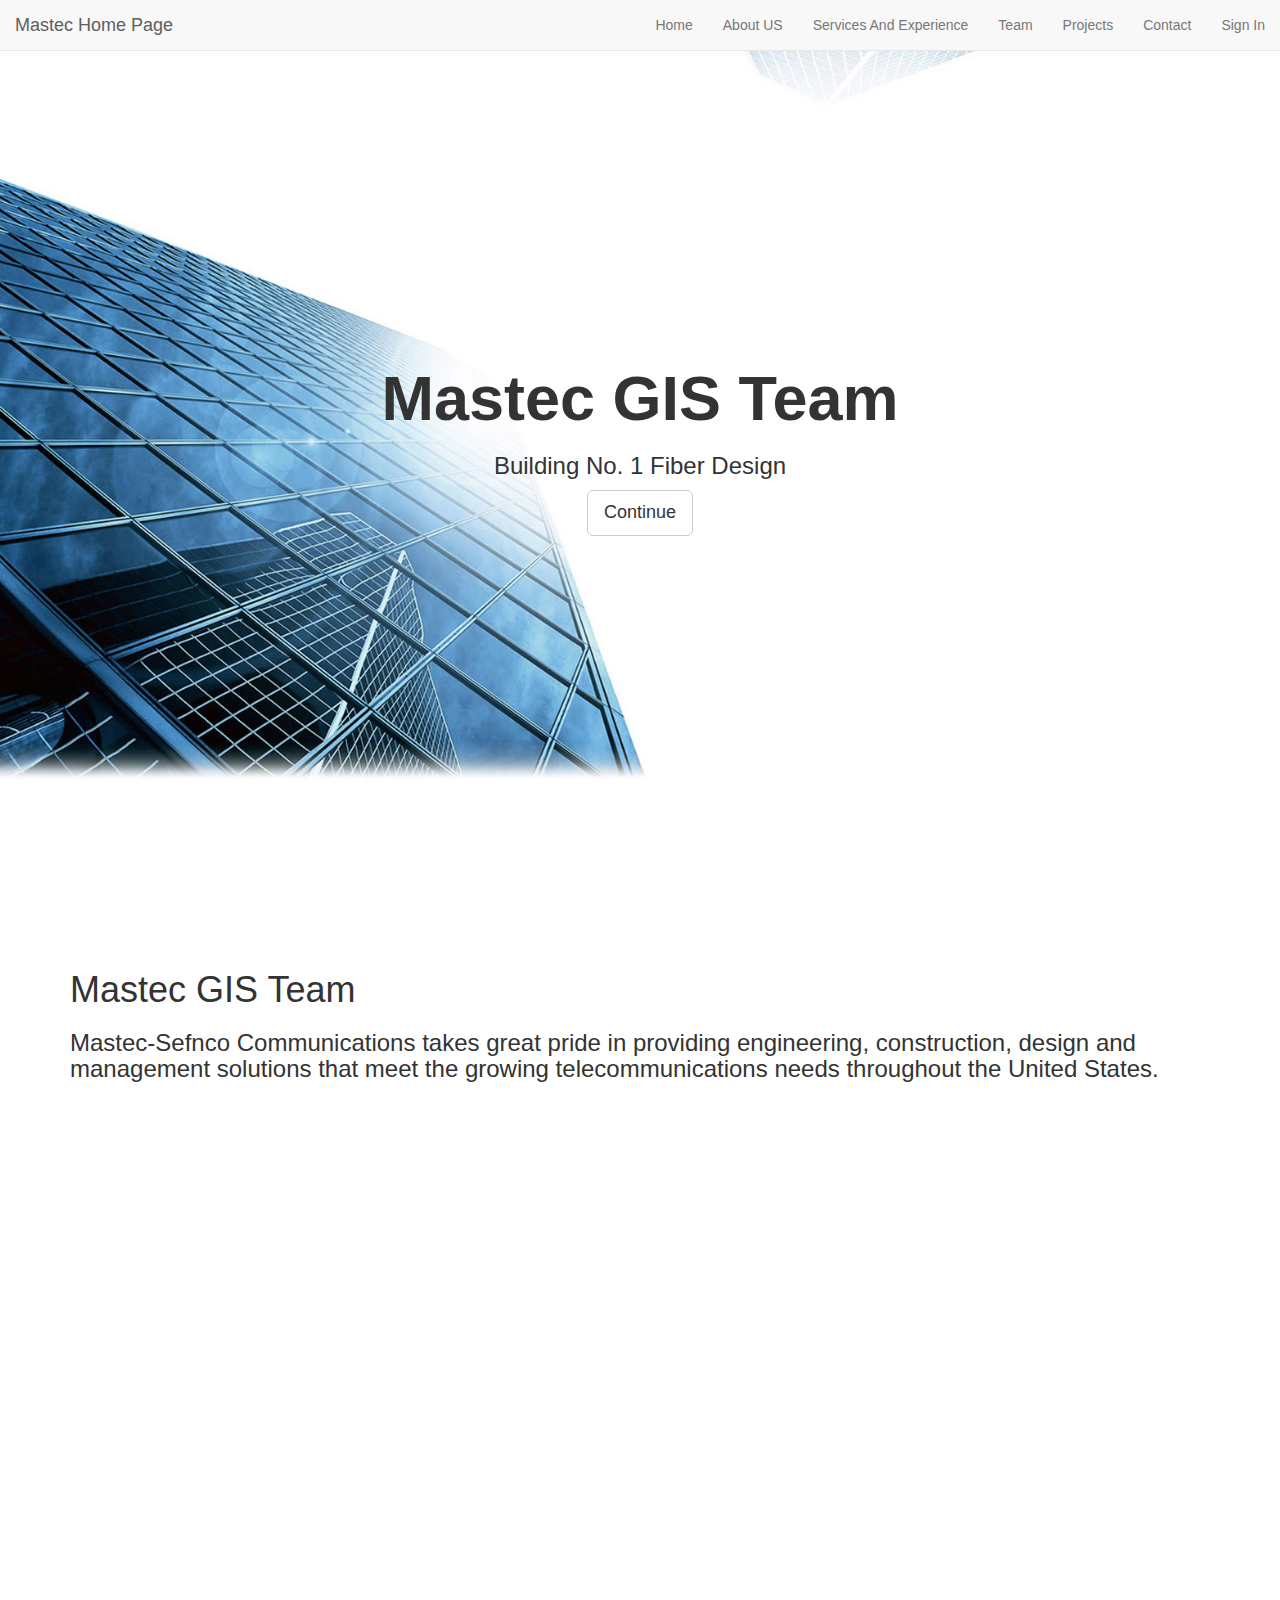
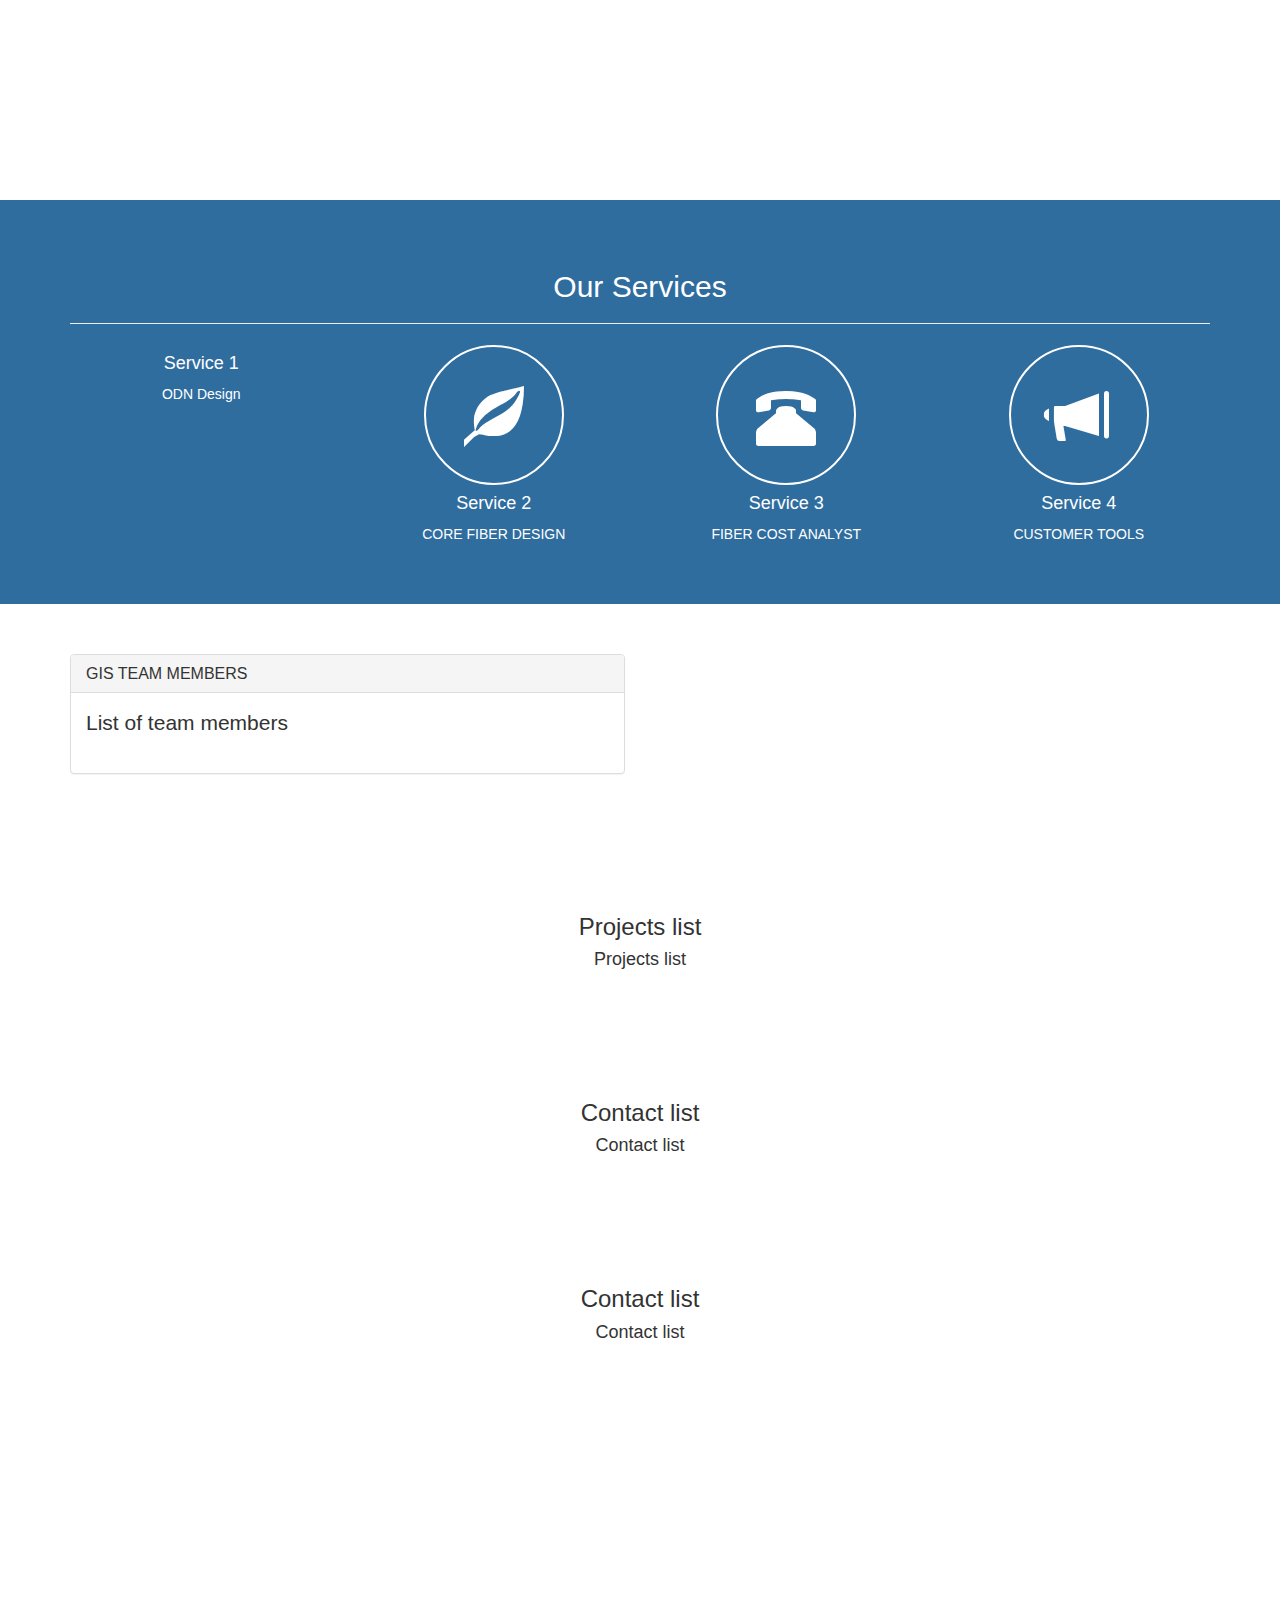
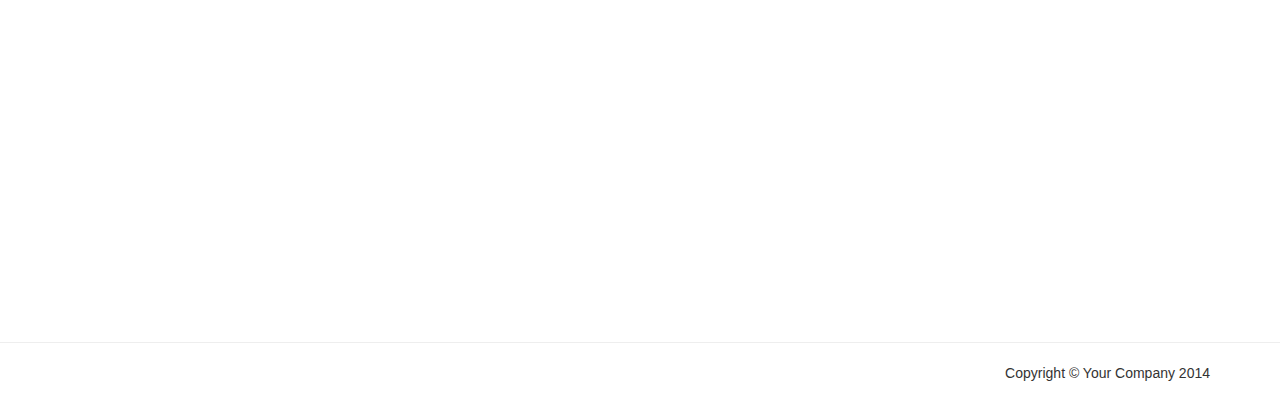
==== index.html @ bc609cee "Update index.html" ====
<!DOCTYPE html>
<html lang="en" >
<head>
  <meta charset="utf-8" />
  <meta name="author" content="Script Tutorials" />
  <title>Mastec GIS Team</title>
  <meta name="viewport" content="width=device-width, initial-scale=1.0, maximum-scale=1.0, user-scalable=no">

  <!-- attach CSS styles -->
  <link href="css/bootstrap.min.css" rel="stylesheet">
  <link href="css/style.css" rel="stylesheet" />
</head>
<body>

  <!-- navigation panel -->
  <nav class="navbar navbar-default navbar-fixed-top" role="navigation">
    <div class="container-fluid">
      <!-- Brand and toggle get grouped for better mobile display -->
      <div class="navbar-header">
        <button type="button" class="navbar-toggle" data-toggle="collapse" data-target="#navbar-collapse-main">
          <span class="sr-only">Toggle navigation</span>
          <span class="icon-bar"></span>
          <span class="icon-bar"></span>
          <span class="icon-bar"></span>
        </button>
        <a class="navbar-brand" href="http://www.mastec.com" target="_blank">Mastec Home Page</a>
      </div>

      <div class="collapse navbar-collapse" id="navbar-collapse-main">
        <ul class="nav navbar-nav navbar-right">
          <li><a href="#home">Home</a></li>
          <li><a href="#about">About US </a></li>
          <li><a href="#services">Services And Experience</a></li>
          <li><a href="#team">Team</a></li>
          <li><a href="#projects">Projects</a></li>
          <li><a href="#contact">Contact</a></li>
          <li><a href="https://www.arcgis.com/sharing/rest/oauth2/authorize?">Sign In</a></li>
         <!---- <li><a href="http://www.script-tutorials.com/bootstrap-one-page-template-with-parallax-effect/">Back to tutorial</a></li> -->
        </ul>
      </div><!-- /.navbar-collapse -->
    </div><!-- /.container-fluid -->
  </nav>

  <!-- first section - Home -->
  <div id="home" class="home">
    <div class="text-vcenter">
      <h1>Mastec GIS Team</h1>
      <h3>Building No. 1 Fiber Design</h3>
      <a href="#about" class="btn btn-default btn-lg">Continue</a>
    </div>
  </div>
  <!-- /first section -->

    <!-- second section - About -->
    <div id="about" class="pad-section">
      <div class="container">
        <h1>Mastec GIS Team</h1>
        <h3>Mastec-Sefnco Communications takes great pride in providing engineering, construction, design and management solutions that meet the growing telecommunications needs throughout the United States.
        </h3>
        
      </div>
    </div>
    <!-- /second section -->



  <!-- third section - Services -->
  <div id="services" class="pad-section">
    <div class="container">
      <h2 class="text-center">Our Services</h2> <hr />
      <div class="row text-center">
        <div class="col-sm-3 col-xs-6">
    
          <h4>Service 1</h4>
          <p>ODN Design</p>
        </div>
        <div class="col-sm-3 col-xs-6">
          <i class="glyphicon glyphicon-leaf"> </i>
          <h4>Service 2</h4>
          <p>CORE FIBER DESIGN</p>
        </div>
        <div class="col-sm-3 col-xs-6">
          <i class="glyphicon glyphicon-phone-alt"> </i>
          <h4>Service 3</h4>
          <p>FIBER COST ANALYST</p>
        </div>
        <div class="col-sm-3 col-xs-6">
          <i class="glyphicon glyphicon-bullhorn"> </i>
          <h4>Service 4</h4>
          <p>CUSTOMER TOOLS</p>
        </div>
      </div>
    </div>
  </div>
  <!-- /third section -->

  <!-- fourth section - Team -->
  <div id="team" class="pad-section">
    <div class="container">
      <div class="row">
        <div class="col-sm-6">
          <div class="panel panel-default">
            <div class="panel-heading">
              <h2 class="panel-title">GIS TEAM MEMBERS</h2>
            </div>
            <div class="panel-body lead">
              List of team members
            </div>
          </div>
        </div>

        </div>
      </div>
    </div>
  </div>
  <!-- /fourth section -->

  <!-- fifth section -->
  <div id="projects" class="pad-section">
    <div class="container">
      <div class="row">
        <div class="col-sm-12 text-center">
          <h3>Projects list</h3>
          <h4>Projects list</h4>
        </div>
      </div>
    </div>
  </div>
  <!-- /fifth section -->

  
  <!-- sixth section -->
  <div id="contact" class="pad-section">
    <div class="container">
      <div class="row">
        <div class="col-sm-12 text-center">
          <h3>Contact list</h3>
          <h4>Contact list</h4>
        </div>
      </div>
    </div>
  </div>
  <!-- /sixth section -->


    <!-- seventh section -->
    <div id="sign_in" class="pad-section">
      <div class="container">
        <div class="row">
          <div class="col-sm-12 text-center">
            <h3>Contact list</h3>
            <h4>Contact list</h4>
          </div>
        </div>
      </div>
    </div>

    <script>
      var clientID = 'uoiMRafhECiH5uNE';
      var accessToken;
      var callbacks = [];
      var protocol = window.location.protocol;
      var callbackPage = protocol + '//esri.github.io/esri-leaflet/examples/oauth/callback.html';
    
      var authPane = document.getElementById('auth');
      var signInButton = document.getElementById('sign-in');
    
      // this function will open a window and start the oauth process
      function oauth (callback) {
        if (accessToken) {
          callback(accessToken);
        } else {
          callbacks.push(callback);
          window.open('https://www.arcgis.com/sharing/oauth2/authorize?client_id=' + clientID + '&response_type=token&expiration=20160&redirect_uri=' + window.encodeURIComponent(callbackPage), 'oauth', 'height=400,width=600,menubar=no,location=yes,resizable=yes,scrollbars=yes,status=yes');
        }
      }
    
      // this function will be called when the oauth process is complete
      window.oauthCallback = function (token) {
        L.esri.get('https://www.arcgis.com/sharing/rest/portals/self', {
          token: token
        }, function (error, response) {
          if (error) {
            return;
          }
    
          authPane.innerHTML = '<label>Hi ' + response.user.username + ' your token is <input value="' + token + '"></label>';
        });
      };
    
      signInButton.addEventListener('click', function (e) {
        oauth();
        e.preventDefault();
      });
    
      // make a new map and basemap
      var map = L.map('map').setView([39.36, -96.19], 4);
      L.esri.basemapLayer('Gray').addTo(map);
    </script>
    <!-- /seventh section -->

  <!-- google map -->
  <div id="google_map"></div>
  <!-- /google map -->

  <!-- footer -->
  <footer>
    <hr />
    <div class="container">
      <p class="text-right">Copyright &copy; Your Company 2014</p>
    </div>
  </footer>
  <!-- /footer -->

  <!-- attach JavaScripts -->
  <script src="js/jquery-1.10.2.js"></script>
  <script src="js/bootstrap.min.js"></script>
  <script src="//maps.google.com/maps/api/js?sensor=true"></script>
  <script src="js/main.js"></script>
</body>
</html>
---- css/style.css ----
﻿/* ============================================================================================== 
This copyright notice must be kept untouched in the stylesheet at all times.
The original version of this stylesheet and the associated (x)html 
is available at http://www.script-tutorials.com/bootstrap-one-page-template-with-parallax-effect/
Copyright (c) Script Tutorials. All rights reserved.
This stylesheet and the associated (x)html may be modified in any way to fit your requirements.
================================================================================================= */

/* general styles */
html, body {
  height: 100%;
  width: 100%;
}

/* padded section */
.pad-section {
  padding: 50px 0;
}
.pad-section img {
  width: 100%;
}

/* vertical-centered text */
.text-vcenter {
  display: table-cell;
  text-align: center;
  vertical-align: middle;
}
.text-vcenter h1 {
  font-size: 4.5em;
  font-weight: 700;
  margin: 0;
  padding: 0;
}

/* additional sections */
#home {
  background: url(../images/home.jpg) no-repeat center center fixed; 
  display: table;
  height: 100%;
  position: relative;
  width: 100%;
  -webkit-background-size: cover;
  -moz-background-size: cover;
  -o-background-size: cover;
  background-size: cover;
}

#about {
  background: url(../images/home.jpg) no-repeat center center fixed; 
  display: table;
  height: 100%;
  position: relative;
  width: 100%;
  -webkit-background-size: cover;
  -moz-background-size: cover;
  -o-background-size: cover;
  background-size: cover;
}

#services {
  background-color: #306d9f;
  color: #ffffff;
}
#services .glyphicon {
  border: 2px solid #FFFFFF;
  border-radius: 50%;
  display: inline-block;
  font-size: 60px;
  height: 140px;
  line-height: 140px;
  text-align: center;
  vertical-align: middle;
  width: 140px;
}

#information {
  background: url(../images/estate.jpg) no-repeat center center fixed; 
  display: table;
  height: 800px;
  position: relative;
  width: 100%;
  -webkit-background-size: cover;
  -moz-background-size: cover;
  -o-background-size: cover;
  background-size: cover;
}
#information .panel {
  opacity: 0.85;
}

#google_map {
  height: 500px;
}

footer {
  padding: 20px 0;
}
footer .glyphicon {
  color: #333333;
  font-size: 60px;
}
footer .glyphicon:hover {
  color: #306d9f;
}
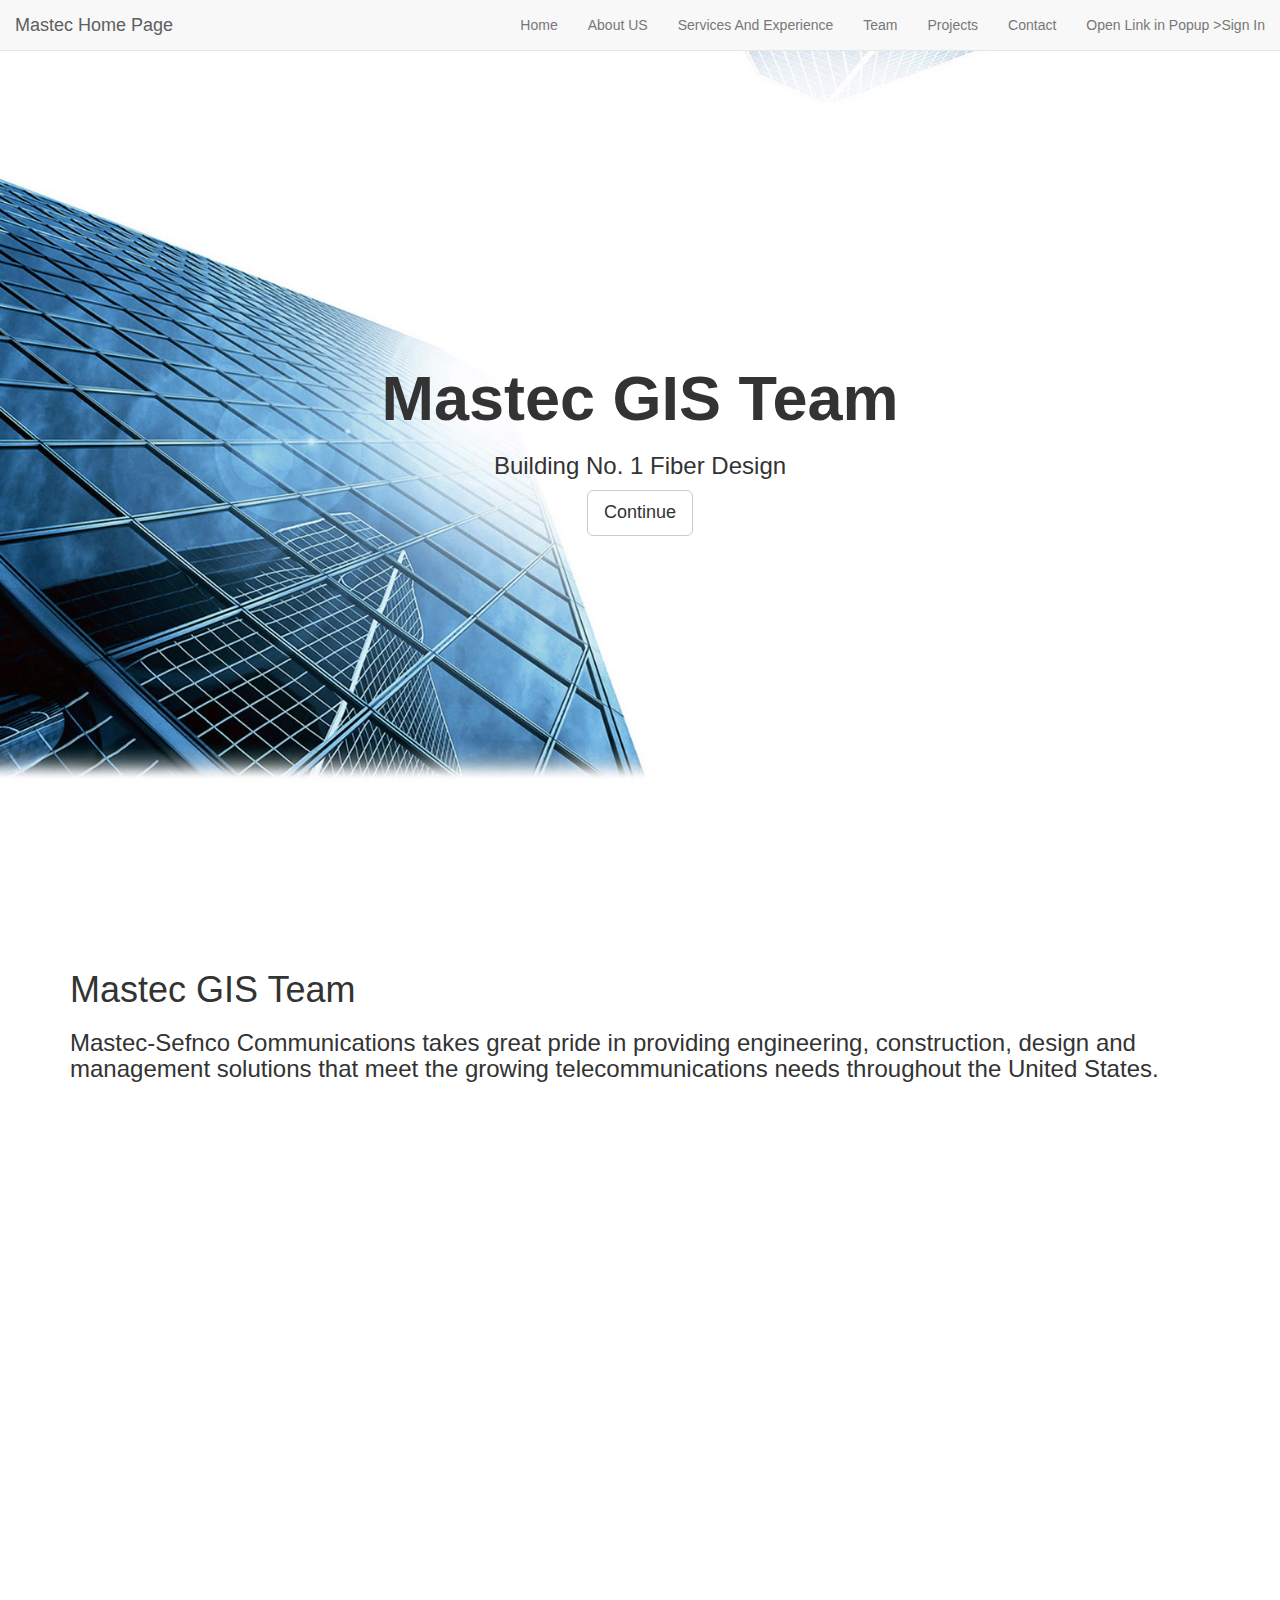
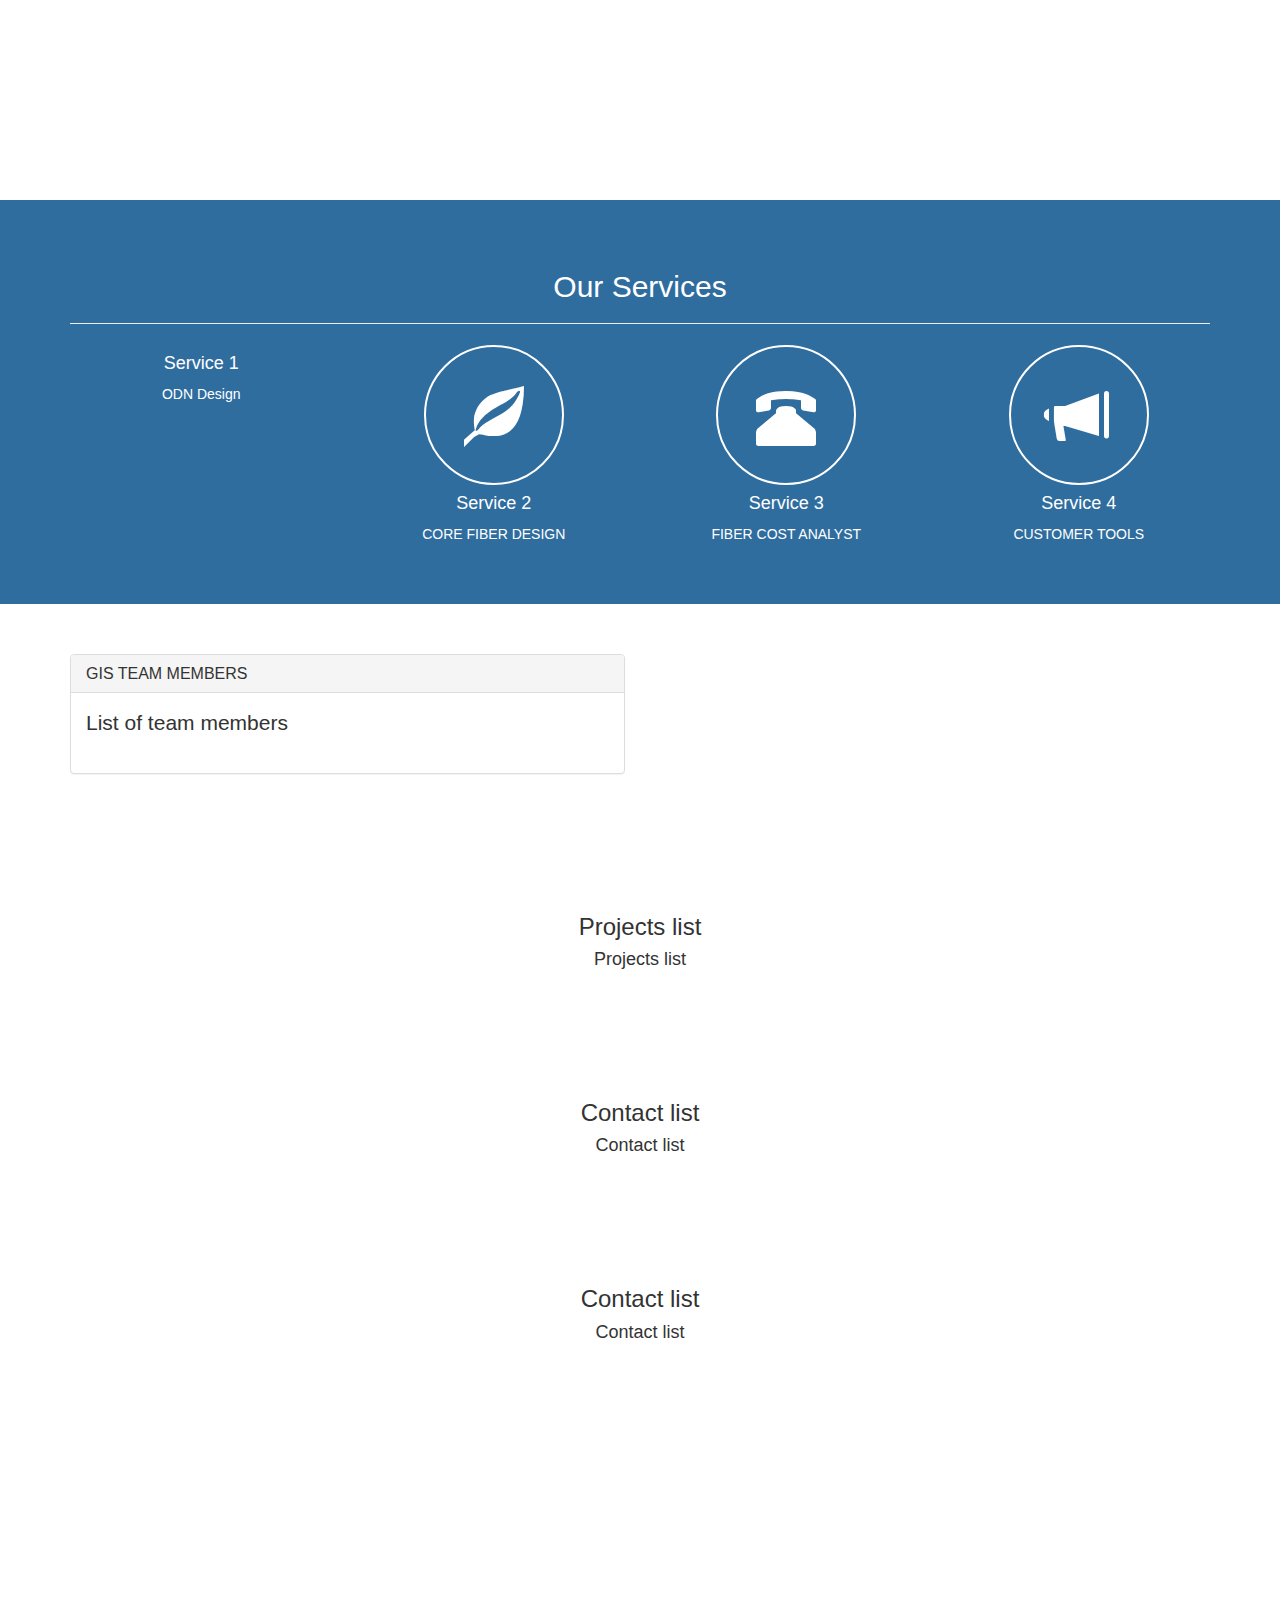
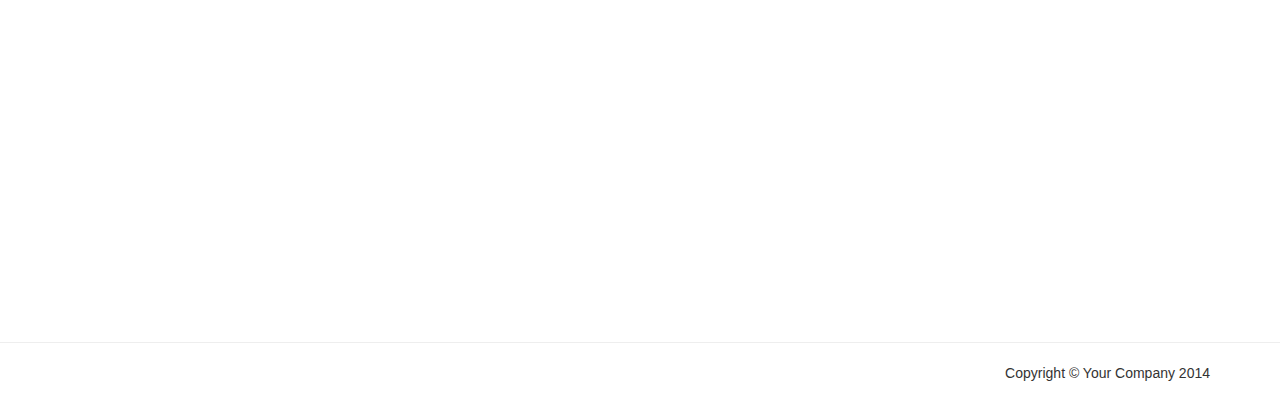
==== commit 26a69c4f: "Update index.html" ====
--- a/index.html
+++ b/index.html
@@ -34,7 +34,8 @@
           <li><a href="#team">Team</a></li>
           <li><a href="#projects">Projects</a></li>
           <li><a href="#contact">Contact</a></li>
-          <li><a href="https://www.arcgis.com/sharing/rest/oauth2/authorize?">Sign In</a></li>
+          <li><a href="sign.html" target ="popup" onclick ="window.open('sign.html','popup','width=600,height=600'); return false;">
+    Open Link in Popup >Sign In</a></li>
          <!---- <li><a href="http://www.script-tutorials.com/bootstrap-one-page-template-with-parallax-effect/">Back to tutorial</a></li> -->
         </ul>
       </div><!-- /.navbar-collapse -->
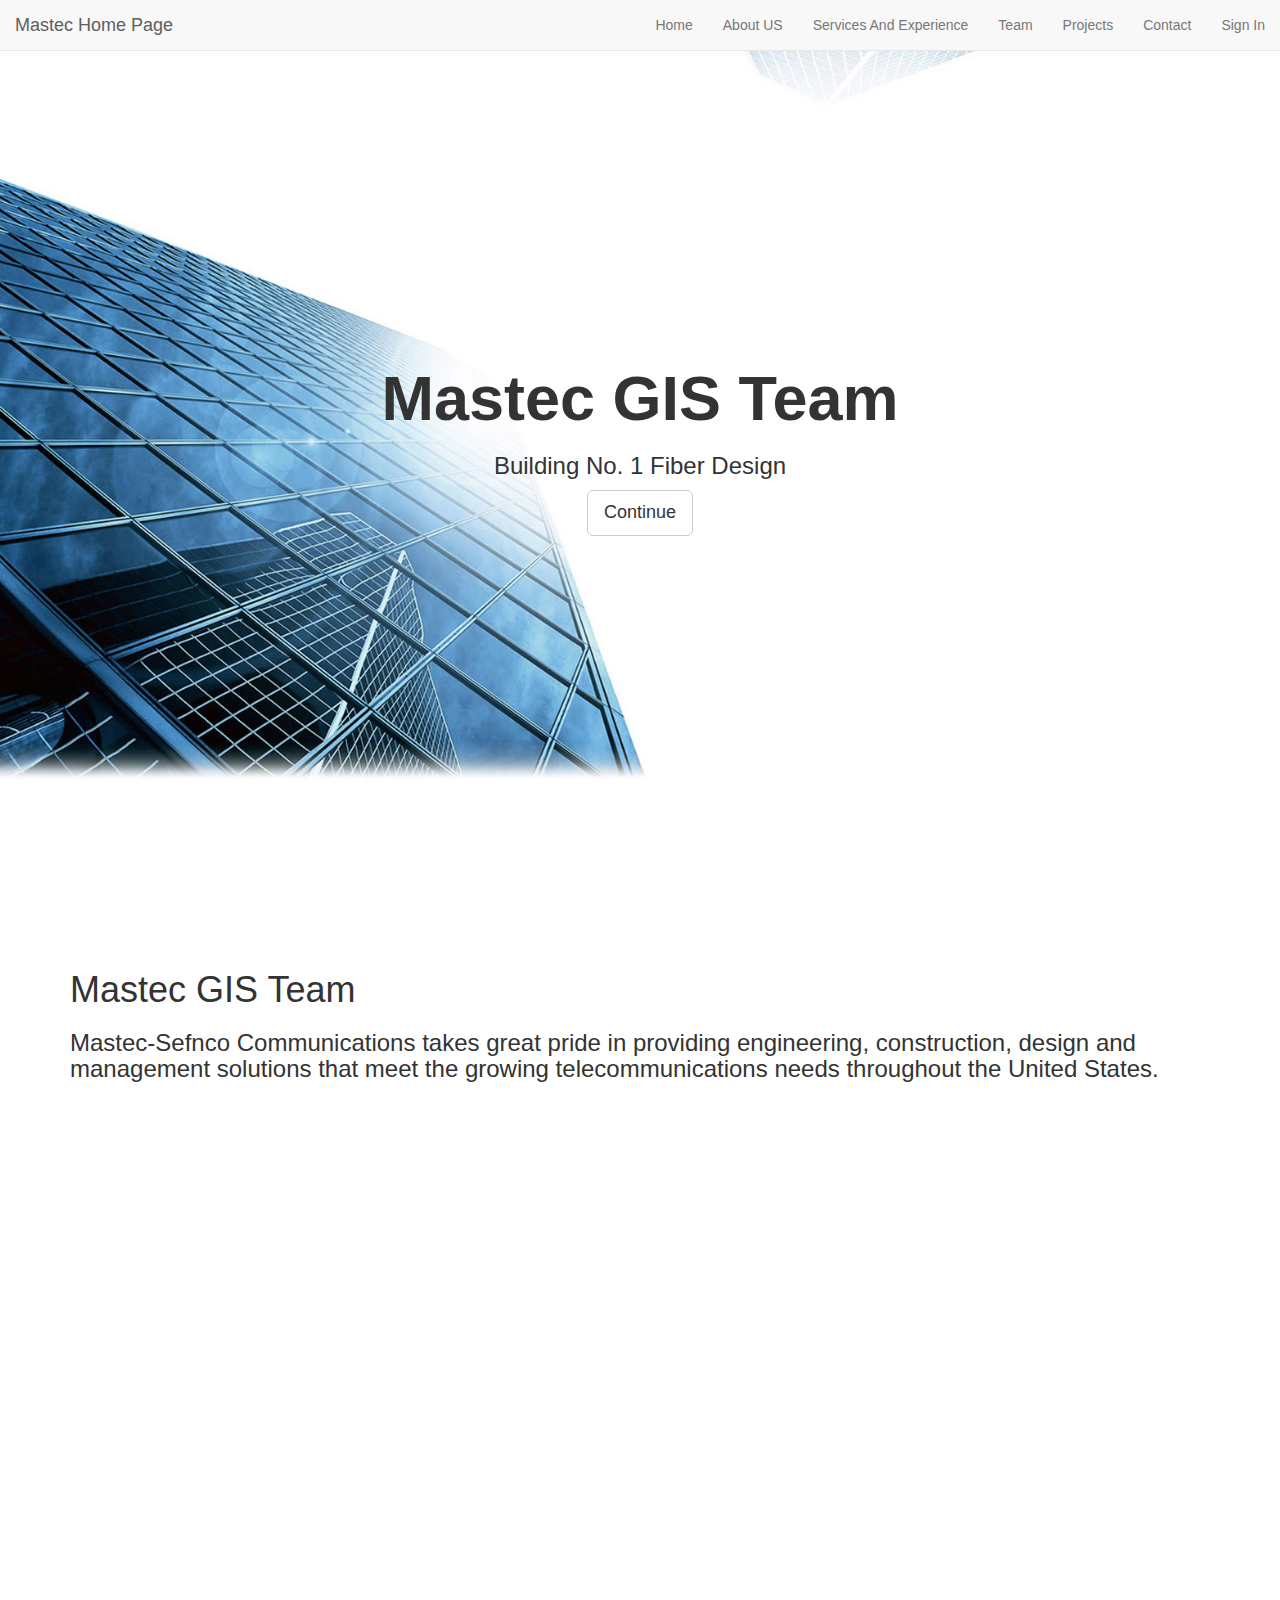
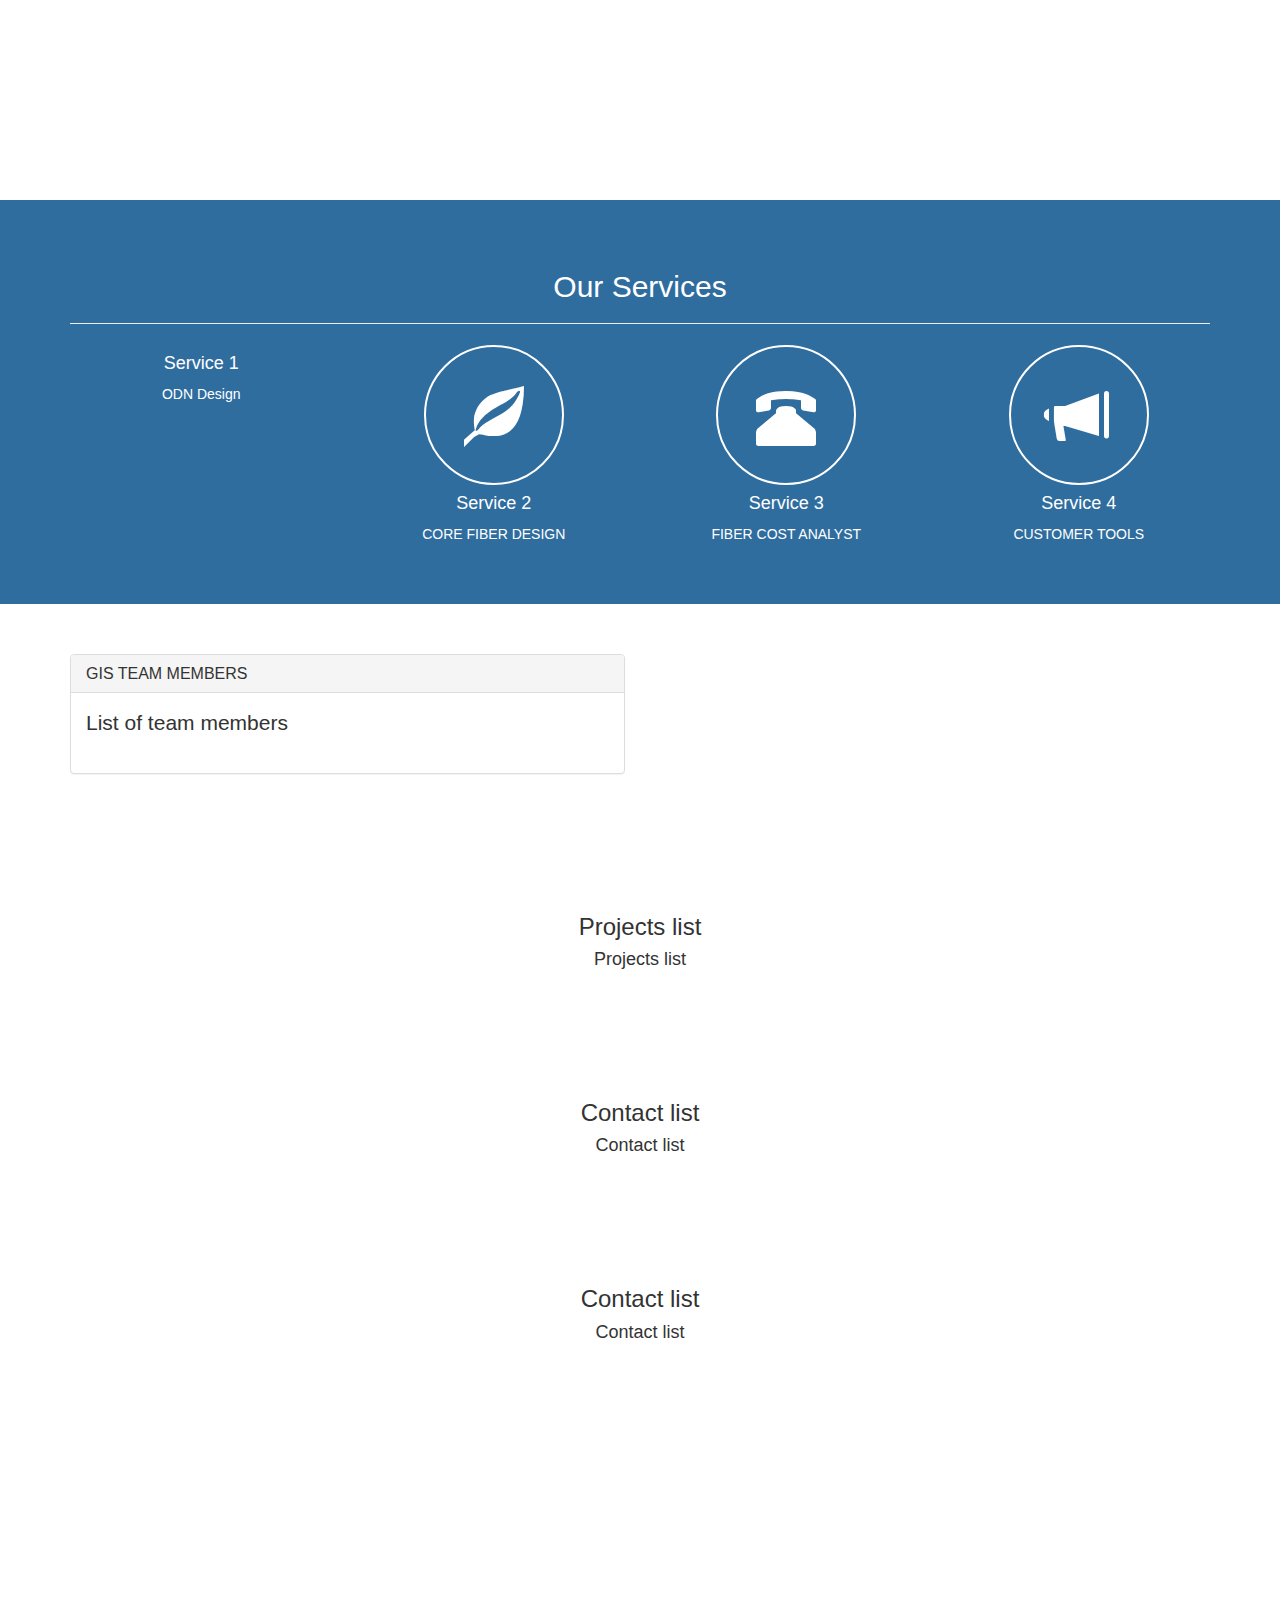
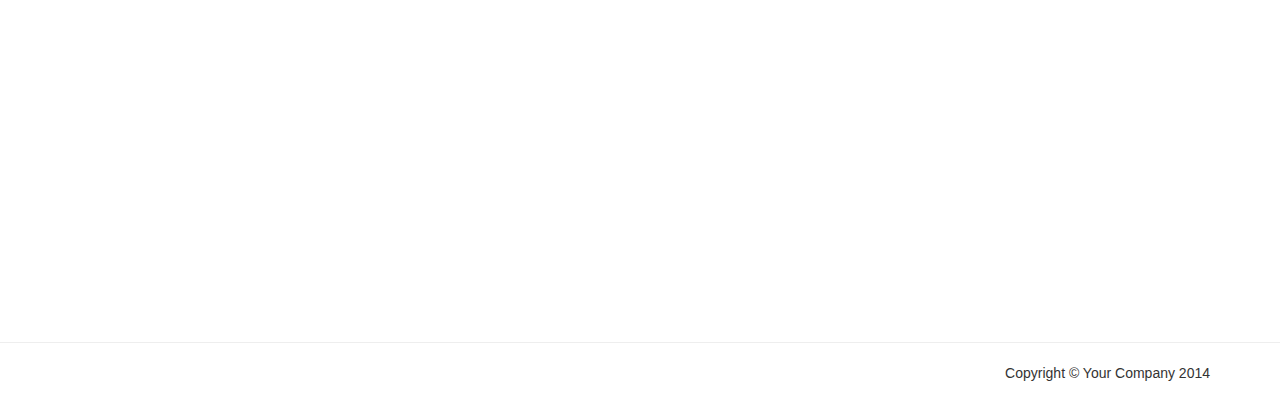
==== commit f6b43996: "Update index.html" ====
--- a/index.html
+++ b/index.html
@@ -35,7 +35,7 @@
           <li><a href="#projects">Projects</a></li>
           <li><a href="#contact">Contact</a></li>
           <li><a href="sign.html" target ="popup" onclick ="window.open('sign.html','popup','width=600,height=600'); return false;">
-    Open Link in Popup >Sign In</a></li>
+    Sign In</a></li>
          <!---- <li><a href="http://www.script-tutorials.com/bootstrap-one-page-template-with-parallax-effect/">Back to tutorial</a></li> -->
         </ul>
       </div><!-- /.navbar-collapse -->
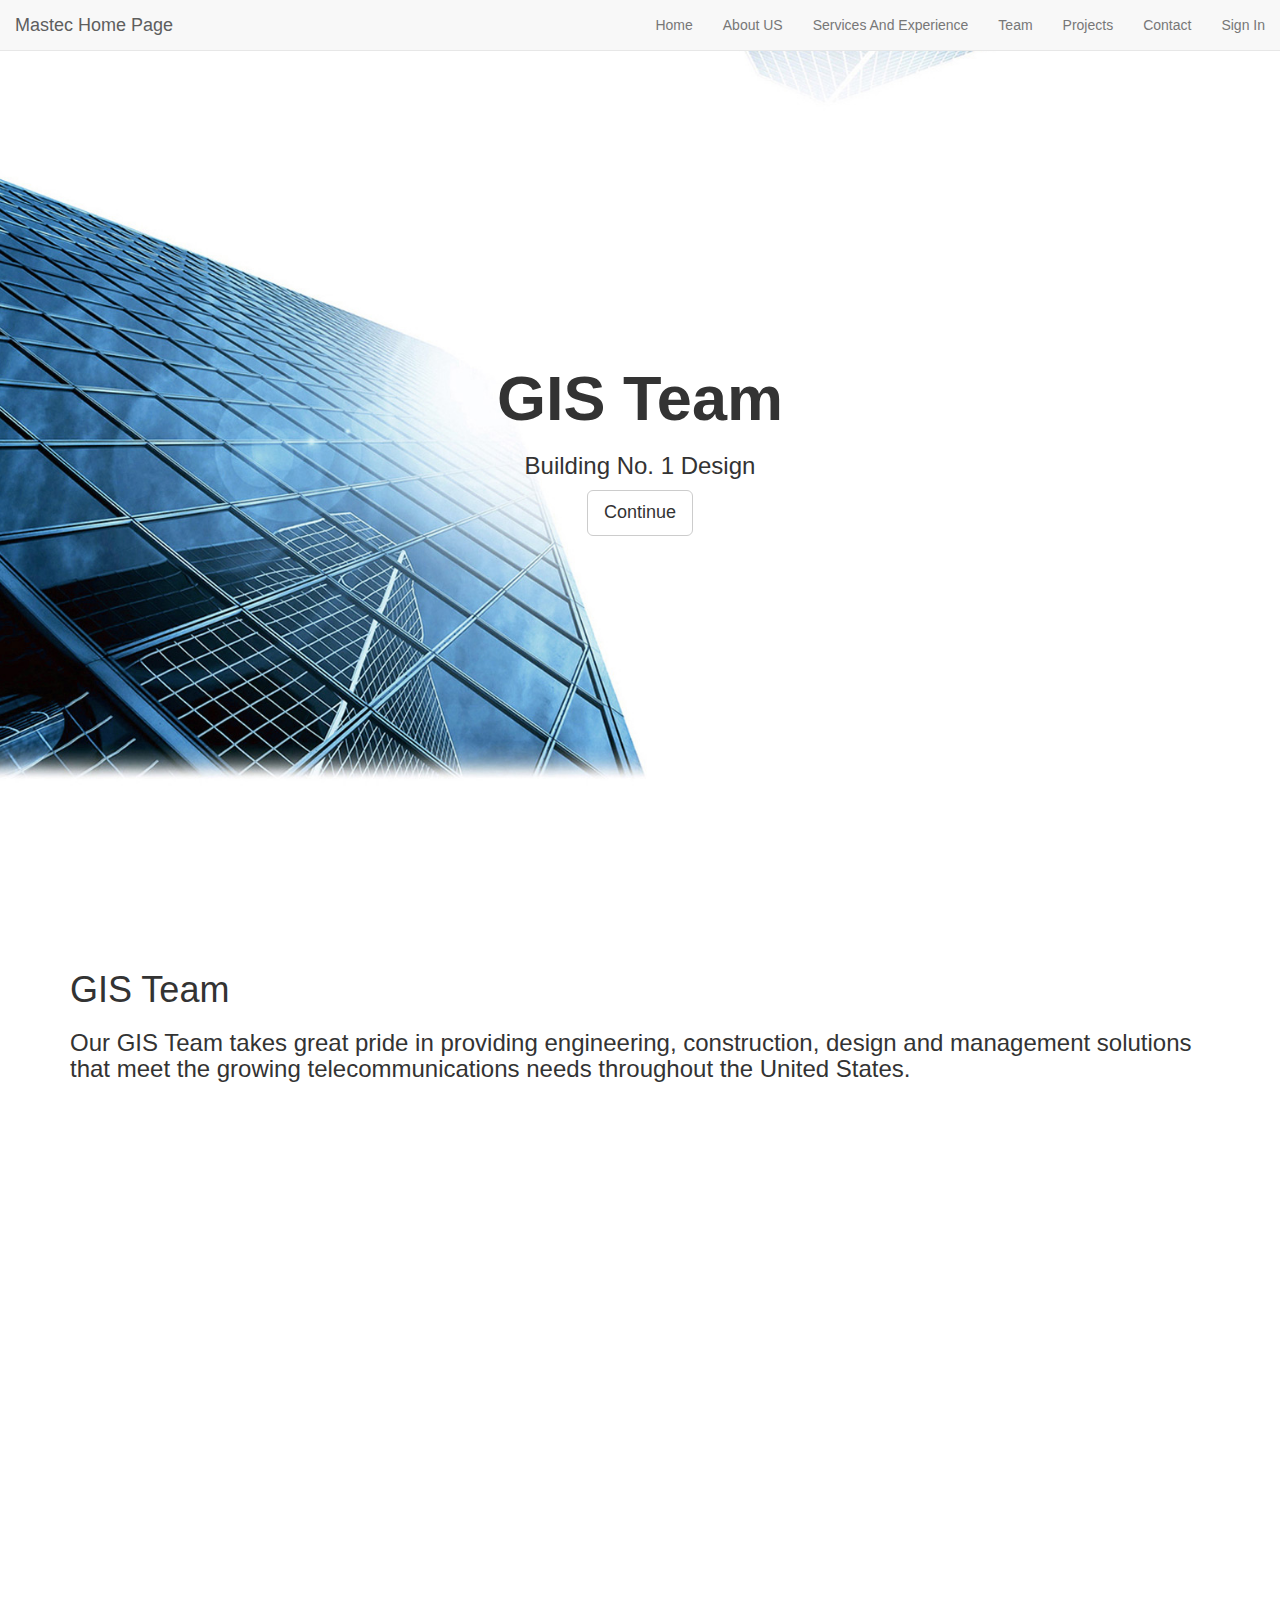
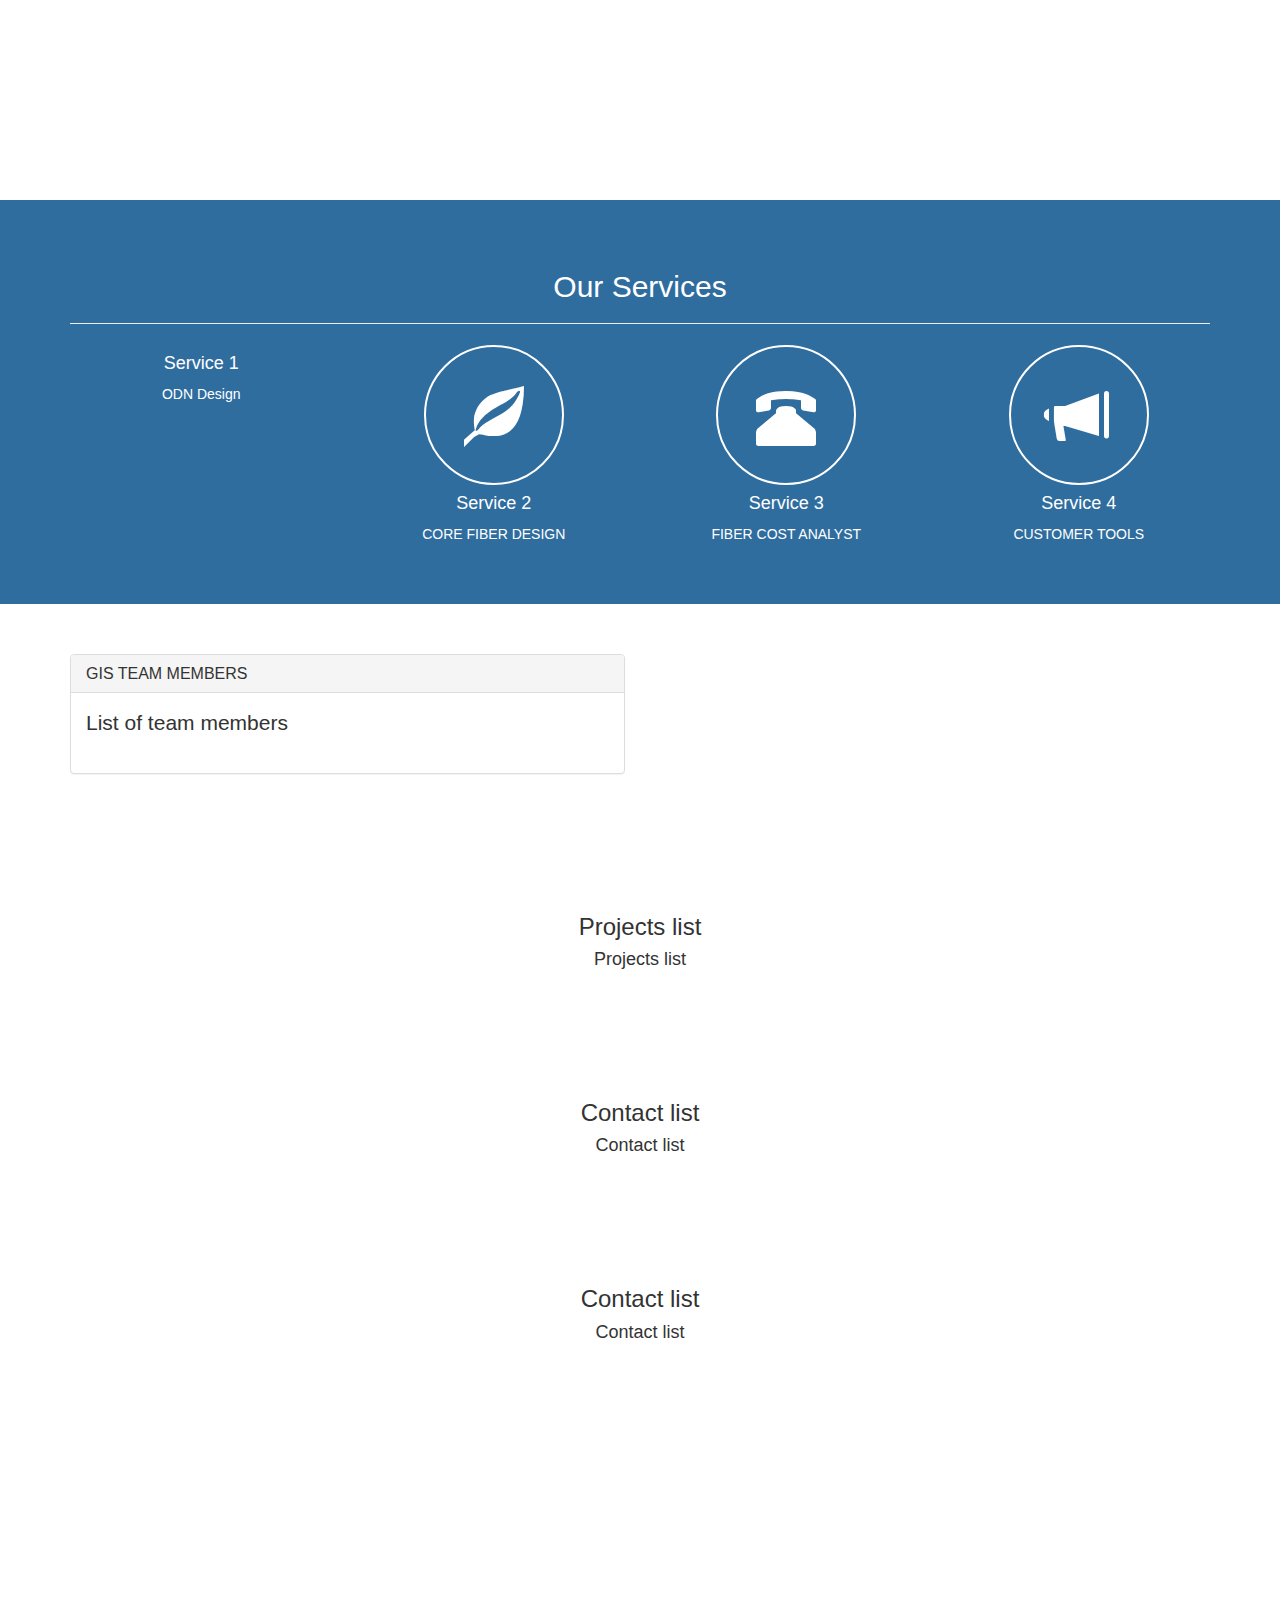
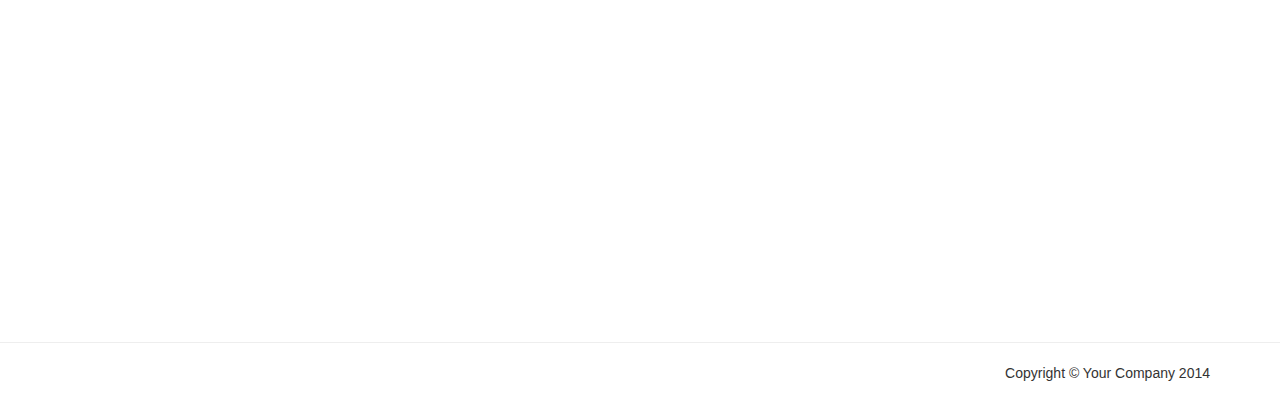
==== commit bb962236: "Update index.html" ====
--- a/index.html
+++ b/index.html
@@ -3,7 +3,7 @@
 <head>
   <meta charset="utf-8" />
   <meta name="author" content="Script Tutorials" />
-  <title>Mastec GIS Team</title>
+  <title>GIS Team</title>
   <meta name="viewport" content="width=device-width, initial-scale=1.0, maximum-scale=1.0, user-scalable=no">
 
   <!-- attach CSS styles -->
@@ -23,7 +23,7 @@
           <span class="icon-bar"></span>
           <span class="icon-bar"></span>
         </button>
-        <a class="navbar-brand" href="http://www.mastec.com" target="_blank">Mastec Home Page</a>
+        <a class="navbar-brand" href="http://www.eris.com" target="_blank">Mastec Home Page</a>
       </div>
 
       <div class="collapse navbar-collapse" id="navbar-collapse-main">
@@ -45,8 +45,8 @@
   <!-- first section - Home -->
   <div id="home" class="home">
     <div class="text-vcenter">
-      <h1>Mastec GIS Team</h1>
-      <h3>Building No. 1 Fiber Design</h3>
+      <h1>GIS Team</h1>
+      <h3>Building No. 1 Design</h3>
       <a href="#about" class="btn btn-default btn-lg">Continue</a>
     </div>
   </div>
@@ -55,8 +55,8 @@
     <!-- second section - About -->
     <div id="about" class="pad-section">
       <div class="container">
-        <h1>Mastec GIS Team</h1>
-        <h3>Mastec-Sefnco Communications takes great pride in providing engineering, construction, design and management solutions that meet the growing telecommunications needs throughout the United States.
+        <h1>GIS Team</h1>
+        <h3>Our GIS Team takes great pride in providing engineering, construction, design and management solutions that meet the growing telecommunications needs throughout the United States.
         </h3>
         
       </div>
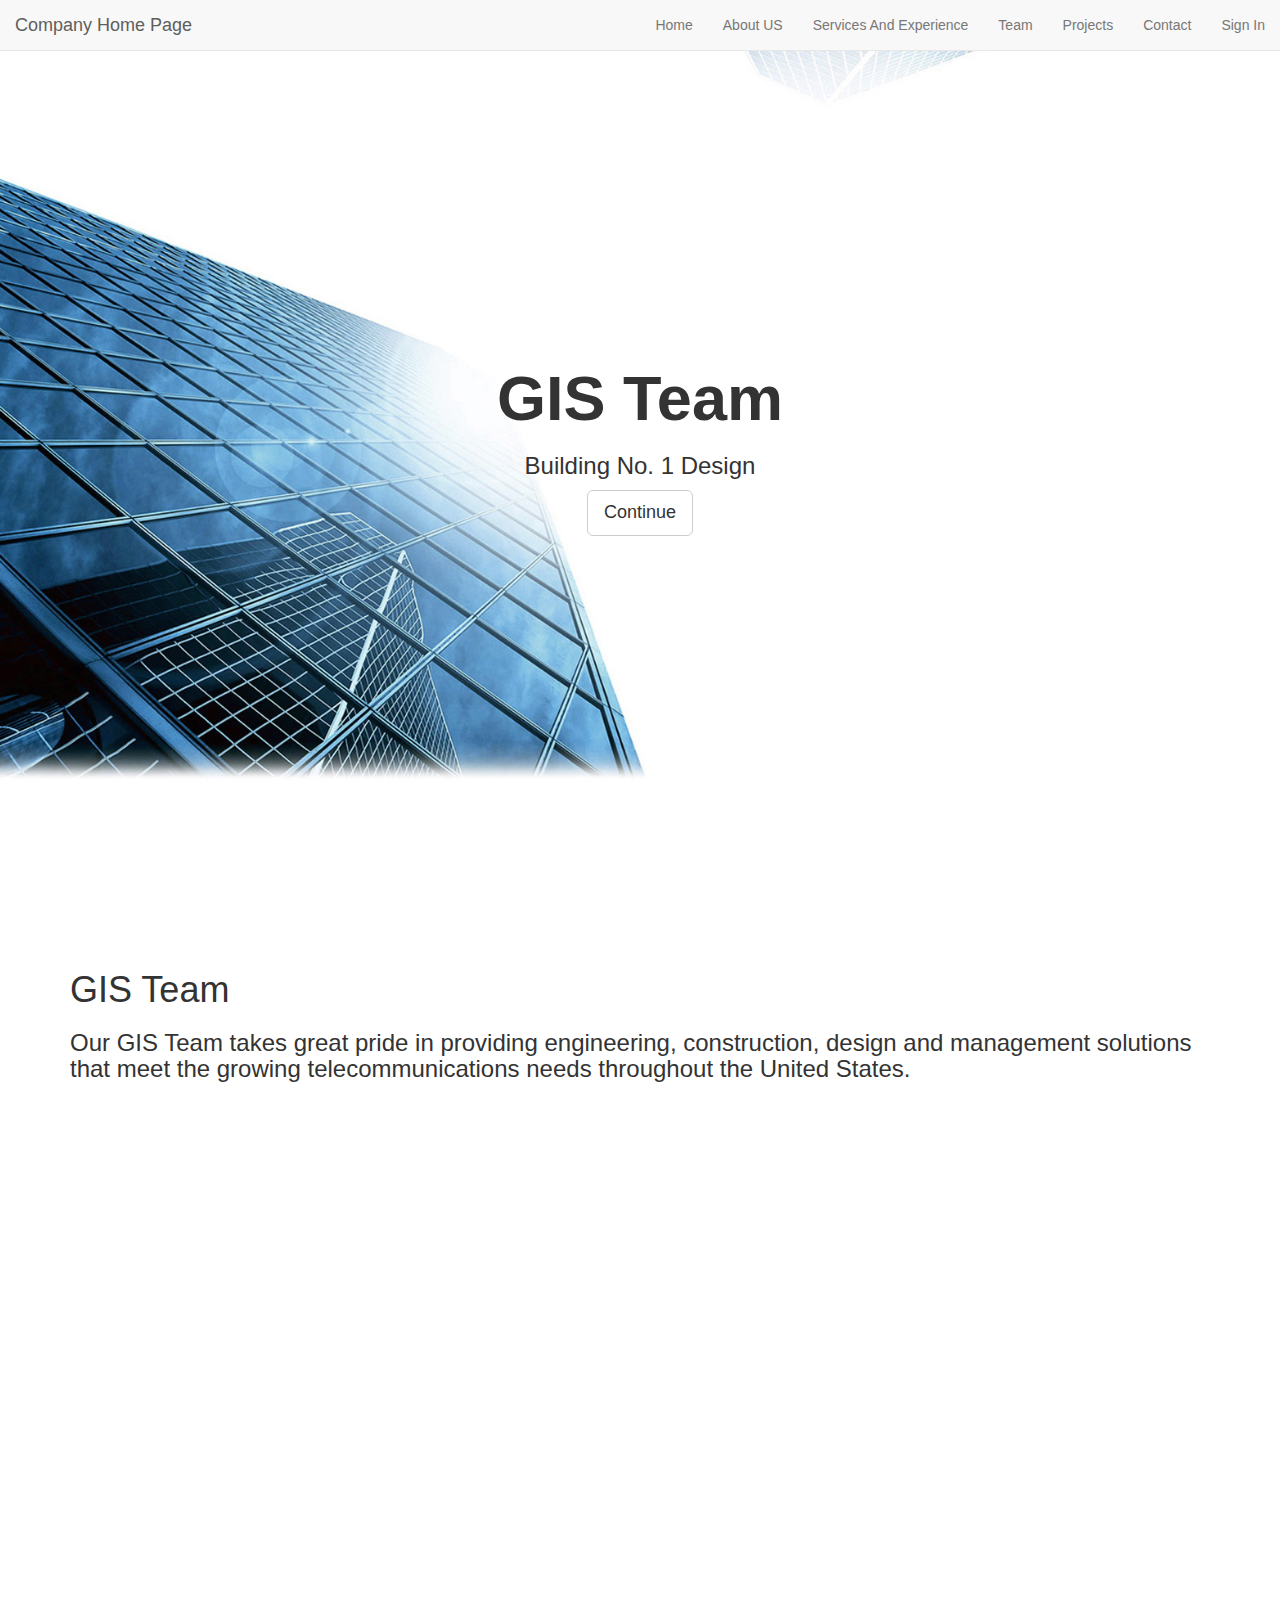
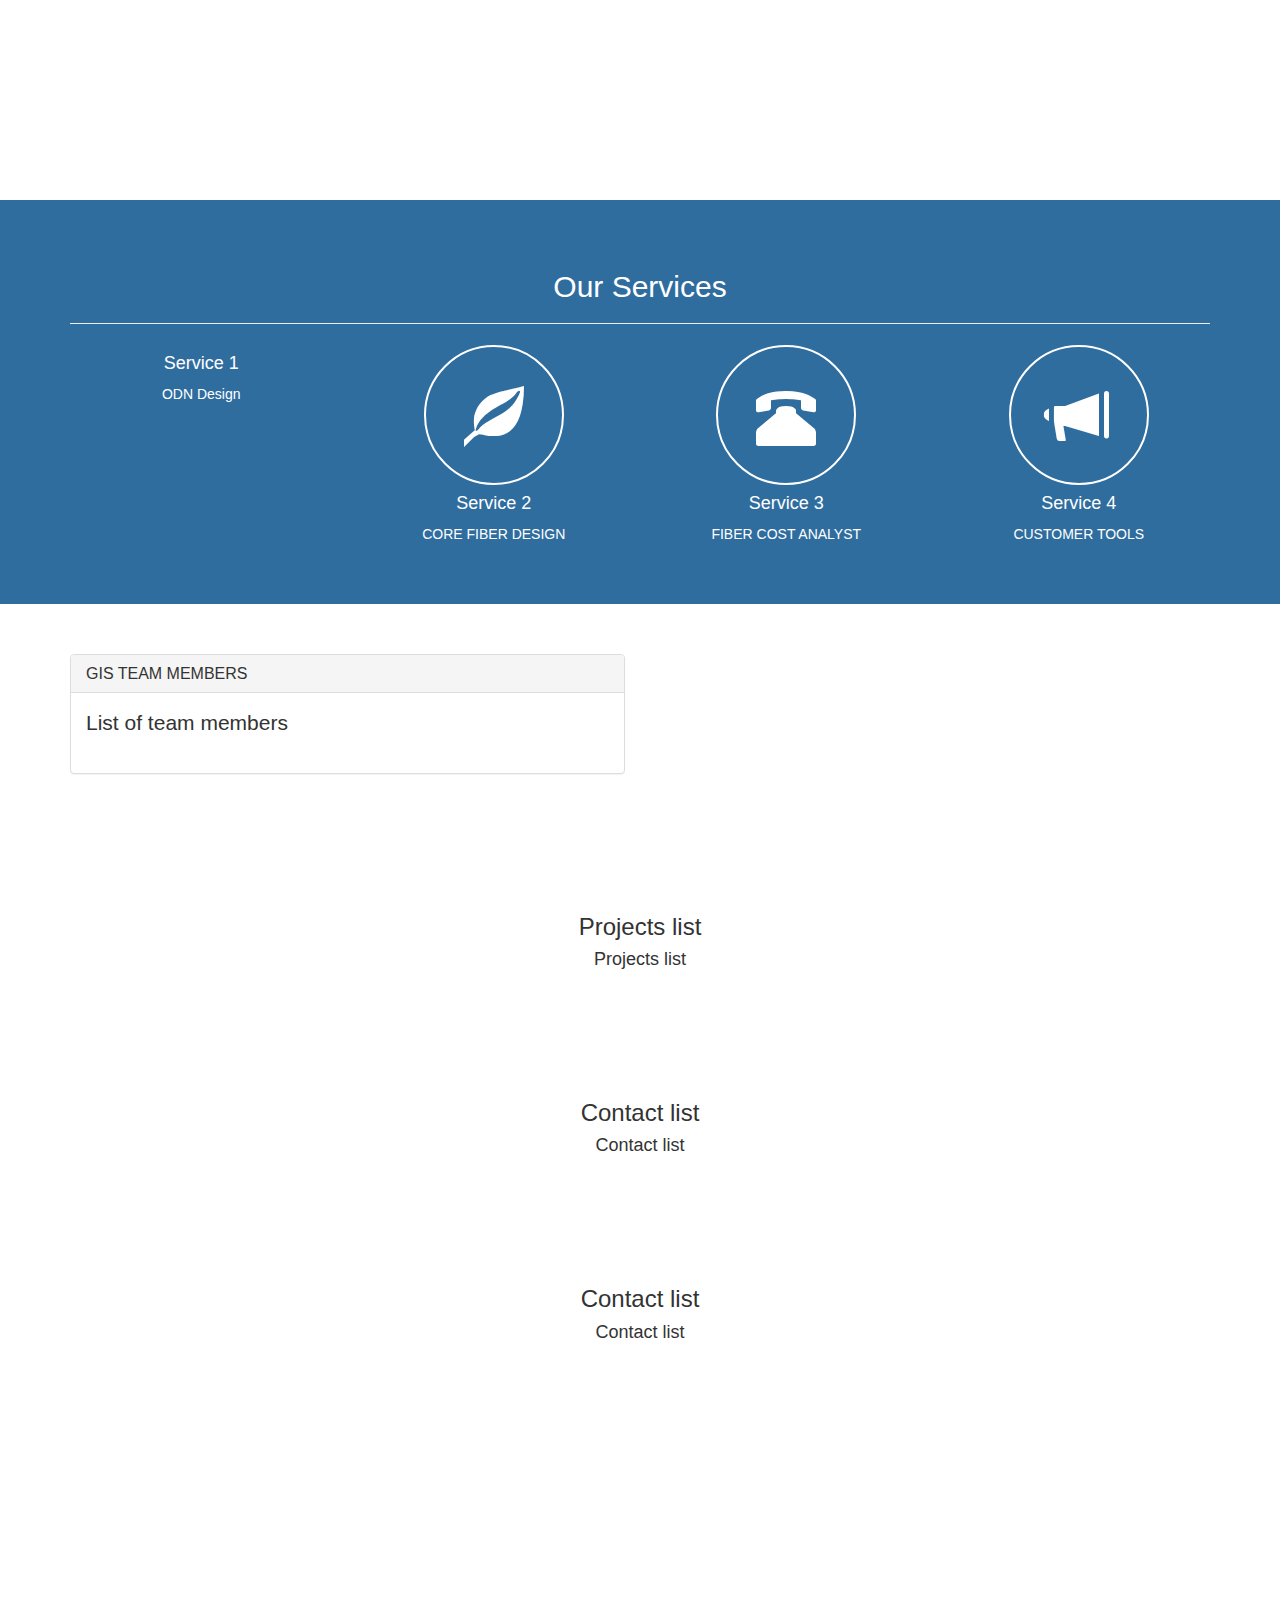
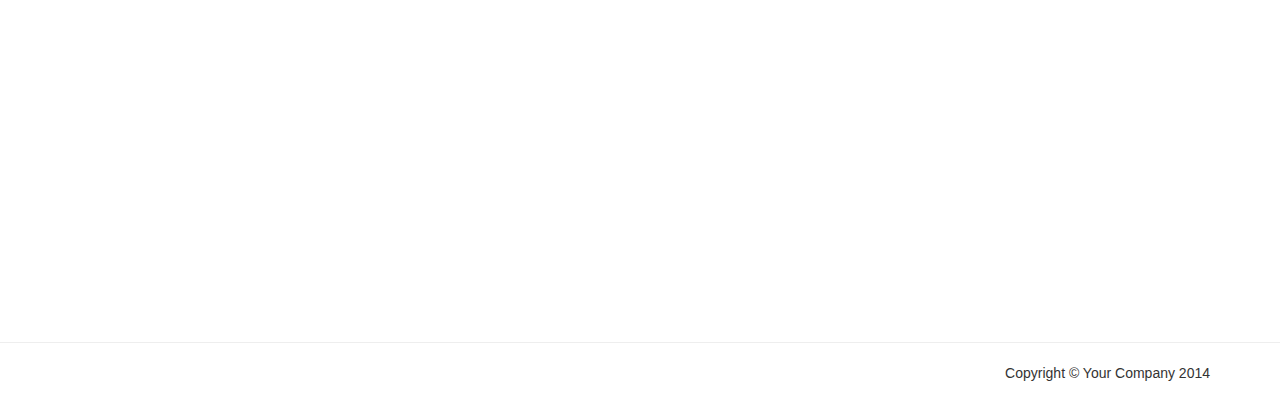
==== commit 60bd561e: "Update index.html" ====
--- a/index.html
+++ b/index.html
@@ -23,7 +23,7 @@
           <span class="icon-bar"></span>
           <span class="icon-bar"></span>
         </button>
-        <a class="navbar-brand" href="http://www.eris.com" target="_blank">Mastec Home Page</a>
+        <a class="navbar-brand" href="http://www.eris.com" target="_blank">Company Home Page</a>
       </div>
 
       <div class="collapse navbar-collapse" id="navbar-collapse-main">
